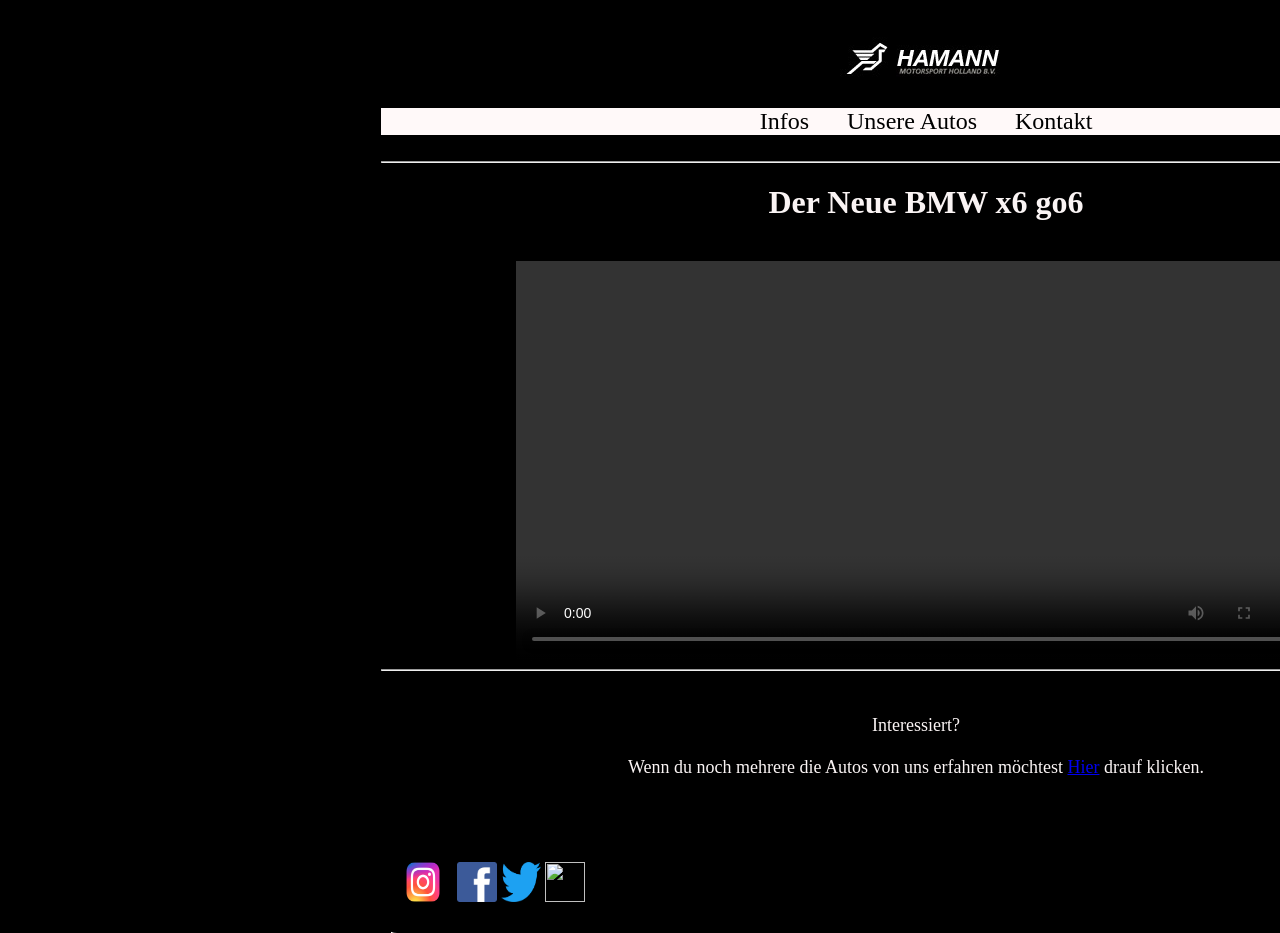
==== Auto.html @ e1dfcc2a "Update Auto.html" ====
<html>
<head>
<meta http-equiv="Content-Type" content="text/html; charset=utf-8" />

<link href="styleH.css" rel="stylesheet"type="text/css">

<title>Auto</title>




</head>

<body bgcolor="black"> <div id="Gesamt">


<div class = "kopf">
<a href = index.html> <img src="Hamann-logo.jpg"/></a>

</div>

<div class = "nav"> <center>
<a href ="https://www.hamann-motorsport.com/ueber-uns/hamann/"> Infos </a>    
<a href = Auto.html> Unsere Autos </a>
<a href = kontakt.html> Kontakt</a> </center>

</div>
</br> 
     <Hr /> 
     <h1>Der Neue BMW x6 go6</h1>
     </br>
   
<div class= "mitte">
  <video width="800" height="400" controls ;> 
    <img  style="transform: rotate(deg)">
     <br>

       <source src="video.mp4" type="video/mp4">
 	</video> 

    </br>
    <Hr />

    </br>
 
 
<p> Interessiert? </br></br>

 Wenn du noch mehrere die Autos von uns erfahren möchtest <a href="https://www.hamann-motorsport.com/produkte/sortiment/">Hier</a> drauf klicken. </br></br> </p>

</div>


<div class= "links">


</div>

 <div class = "fuss">
          <a href = "https://www.instagram.com/hamann_international/"> <img src="Instagram-Logo.png" width="60" height="40" /></a>
          <a href = "https://www.facebook.com/hamann.tuning?fref=ts"> <img src="facebook-logo.png" width="40" height="40" /></a>
          <a href = "https://twitter.com/hamann_tuning"> <img src="twitter.logo.png" width="40" height="40" /></a>
          <a href = "https://www.youtube.com/user/1986HAMANN"> <img src="youtube-logo.png" width="40" height="40" /></a>
        </div>
 

</div>
</body>
</html>
---- styleH.css ----
#Gesamt {
	overflow: hidden;
	background: rgb(0, 0, 0);
	color: rgb(250, 244, 244);
	text-align: center;
	width: 1090px;
	margin-top: 1%;
	margin-bottom: 1%;
	border-radius: 1em;
	box-shadow: 10px 17px rgb(255, 251, 251);
	position: absolute;
	height: 920px;
	left: 381px;
	top: 0px;
	
}

 


.nav {
  overflow: hidden;
  background-color: rgb(255, 249, 249) ;
  position: center;
  
}


.nav a {
	color: black;
	text-align: center;
	padding: 14px 16px;
	text-decoration: none;
	font-size: 24px;
	;
	
}

.nav a:hover {
  background-color: rgb(252, 248, 248);
  color: rgb(235, 225, 225);
  max-width:100%;
  min-height: 100%;
 
}

p {
	text-align:	center;
	font-size:18px;
	max-width:100%;
	height: auto;
}



.mitte {

	left: 13px;
	top: 206px;
	width: 1070px;
	height: 565px;
	font-size: 16px;
    
}

.h2 { 
font-size: 36px;

}

.fuss {
	position: absolute;
	left: 12px;
	top: 849px;
	
}

* {
  box-sizing: border-box;
  
}

.flip-box {
  background-color: #fff7f7;
  width:1067;
  height:380;
  border: 1px solid #fafafa;
  perspective: 1000px;
 
  
}

.flip-box-inner {
  position: relative;
  width: 100%;
  height: 100%;
  text-align: center;
  transition: transform 0.8s;
  transform-style: preserve-3d;
  
  
}

.flip-box:hover .flip-box-inner {
  transform: rotateY(180deg);
 
}

.flip-box-front, .flip-box-back {
  position: absolute;
  width: 100%;
  height: 100%;
  backface-visibility: hidden;
 
}

.flip-box-front {
  background-color: #f7e8e8;
  color: rgb(240, 227, 227);
 
}

.flip-box-back {
  background-color: #ebe8e8;
  color: rgb(243, 231, 231);
  transform: rotateY(180deg);
  
}
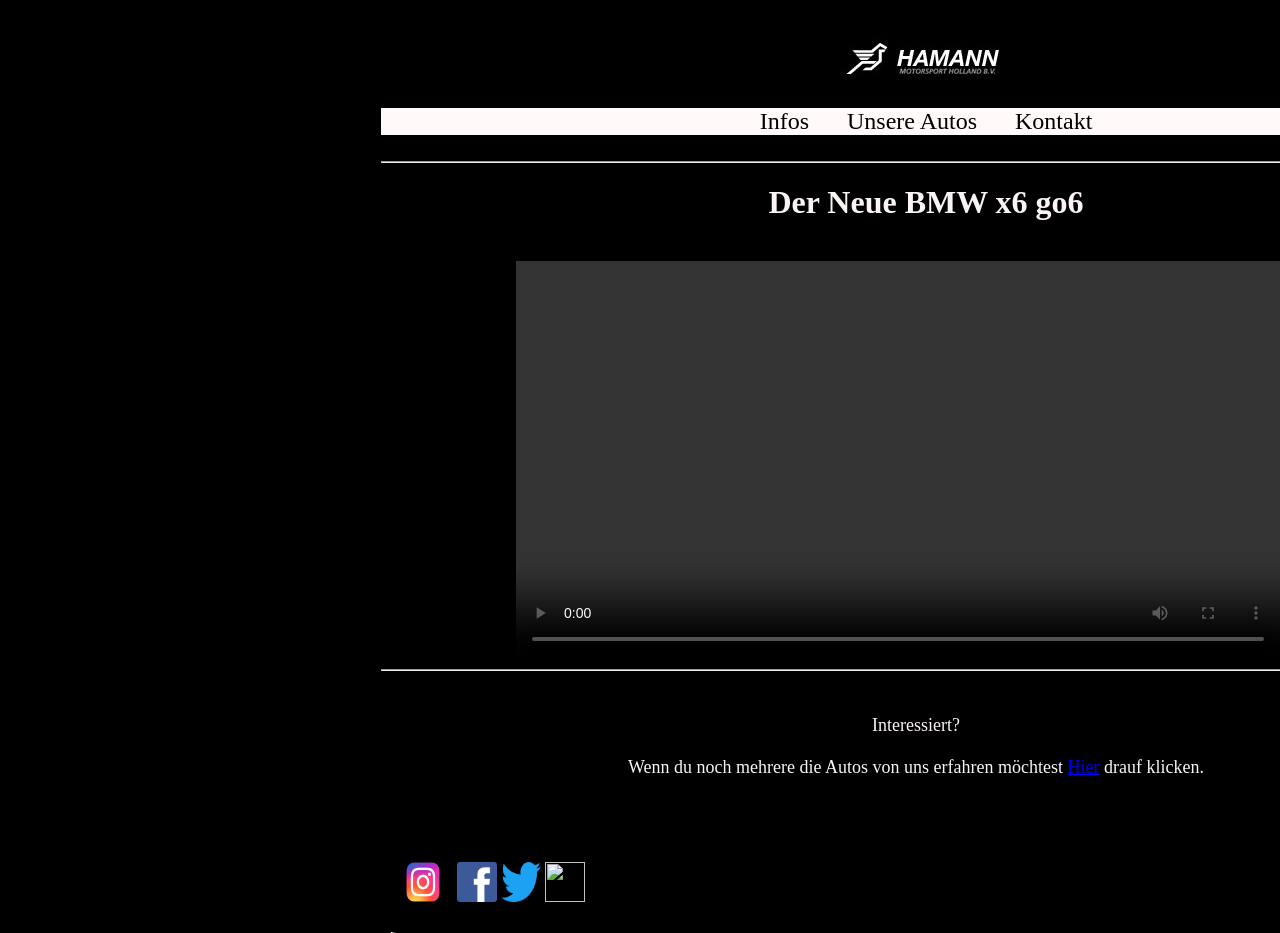
==== commit 09e22bb8: "Update Auto.html" ====
--- a/Auto.html
+++ b/Auto.html
@@ -1,8 +1,9 @@
+
 <html>
 <head>
 <meta http-equiv="Content-Type" content="text/html; charset=utf-8" />
 
-<link href="styleH.css" rel="stylesheet"type="text/css">
+<link href="styleH.css" rel="stylesheet" type="text/css">
 
 <title>Auto</title>
 
@@ -15,7 +16,7 @@
 
 
 <div class = "kopf">
-<a href = index.html> <img src="Hamann-logo.jpg"/></a>
+<a href = Bmw.html> <img src="Hamann-logo.jpg"/></a>
 
 </div>
 
@@ -67,3 +68,5 @@
 </div>
 </body>
 </html>
+
+
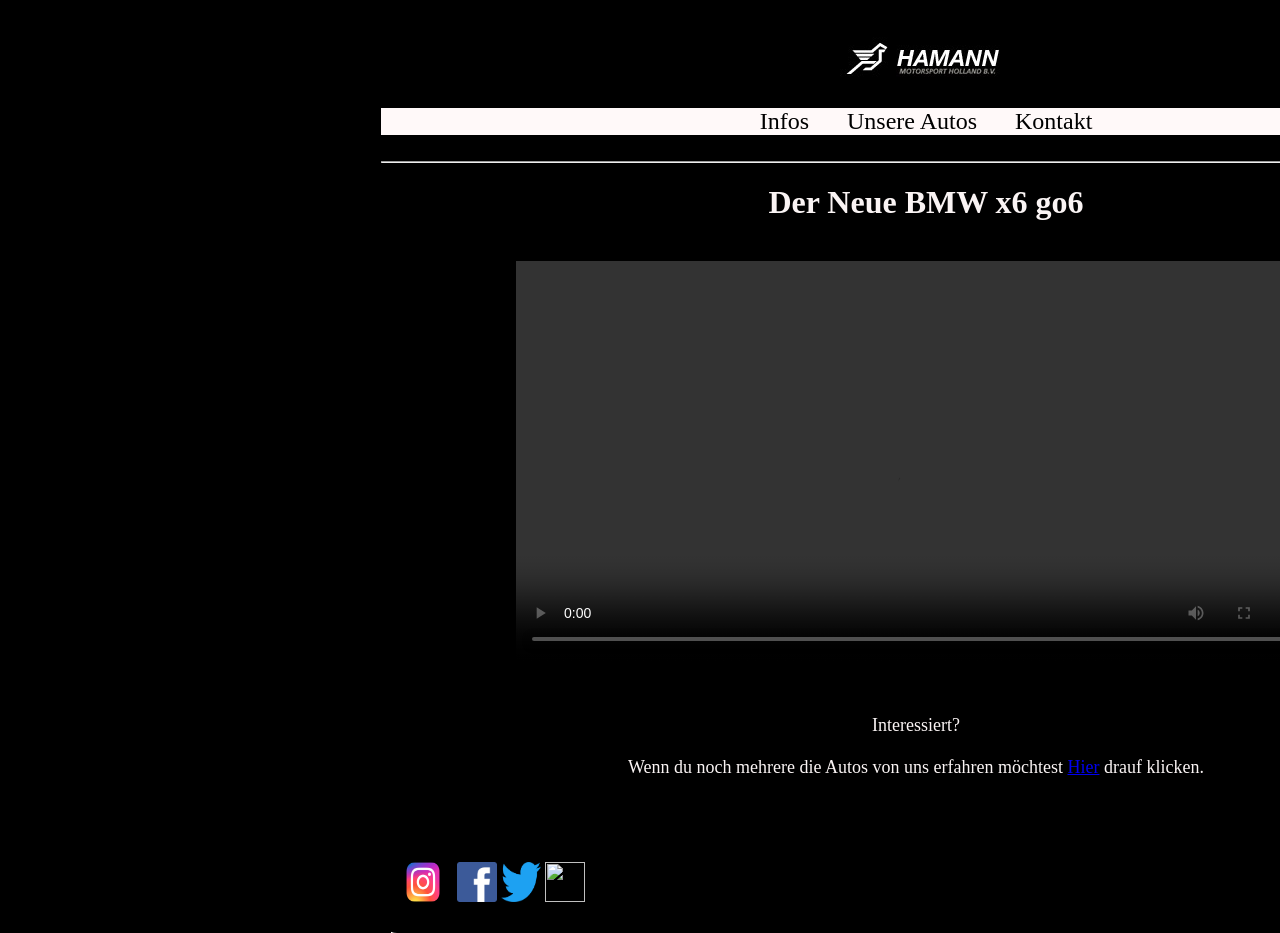
==== commit 46dffed2: "Update Auto.html" ====
--- a/Auto.html
+++ b/Auto.html
@@ -16,7 +16,7 @@
 
 
 <div class = "kopf">
-<a href = Bmw.html> <img src="Hamann-logo.jpg"/></a>
+<a href = index.html> <img src="Hamann-logo.jpg"/></a>
 
 </div>
 
@@ -40,7 +40,7 @@
  	</video> 
 
     </br>
-    <Hr />
+    </br>
 
     </br>
  
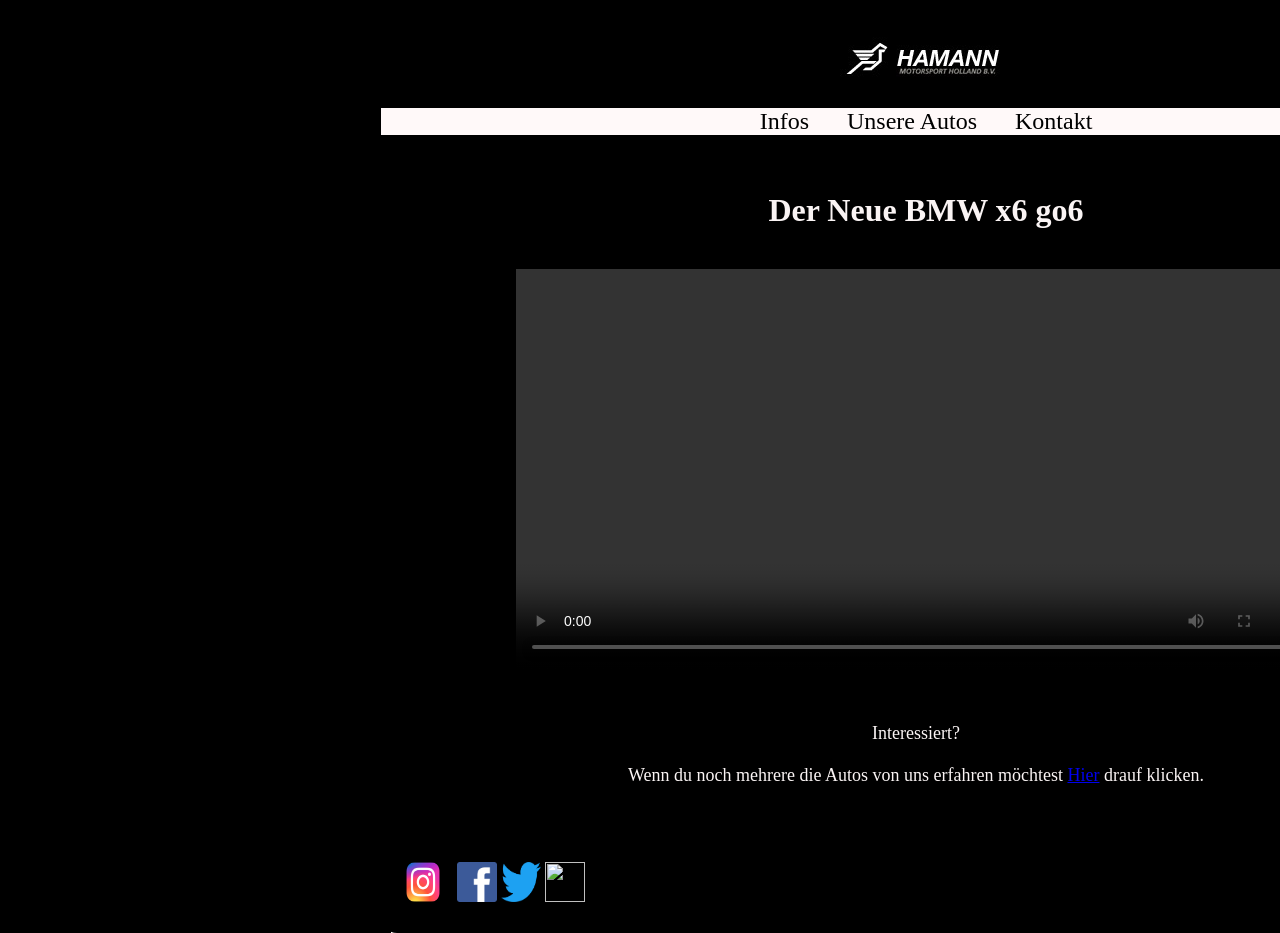
==== commit 3f5926ff: "Update Auto.html" ====
--- a/Auto.html
+++ b/Auto.html
@@ -27,7 +27,7 @@
 
 </div>
 </br> 
-     <Hr /> 
+     </br> 
      <h1>Der Neue BMW x6 go6</h1>
      </br>
    
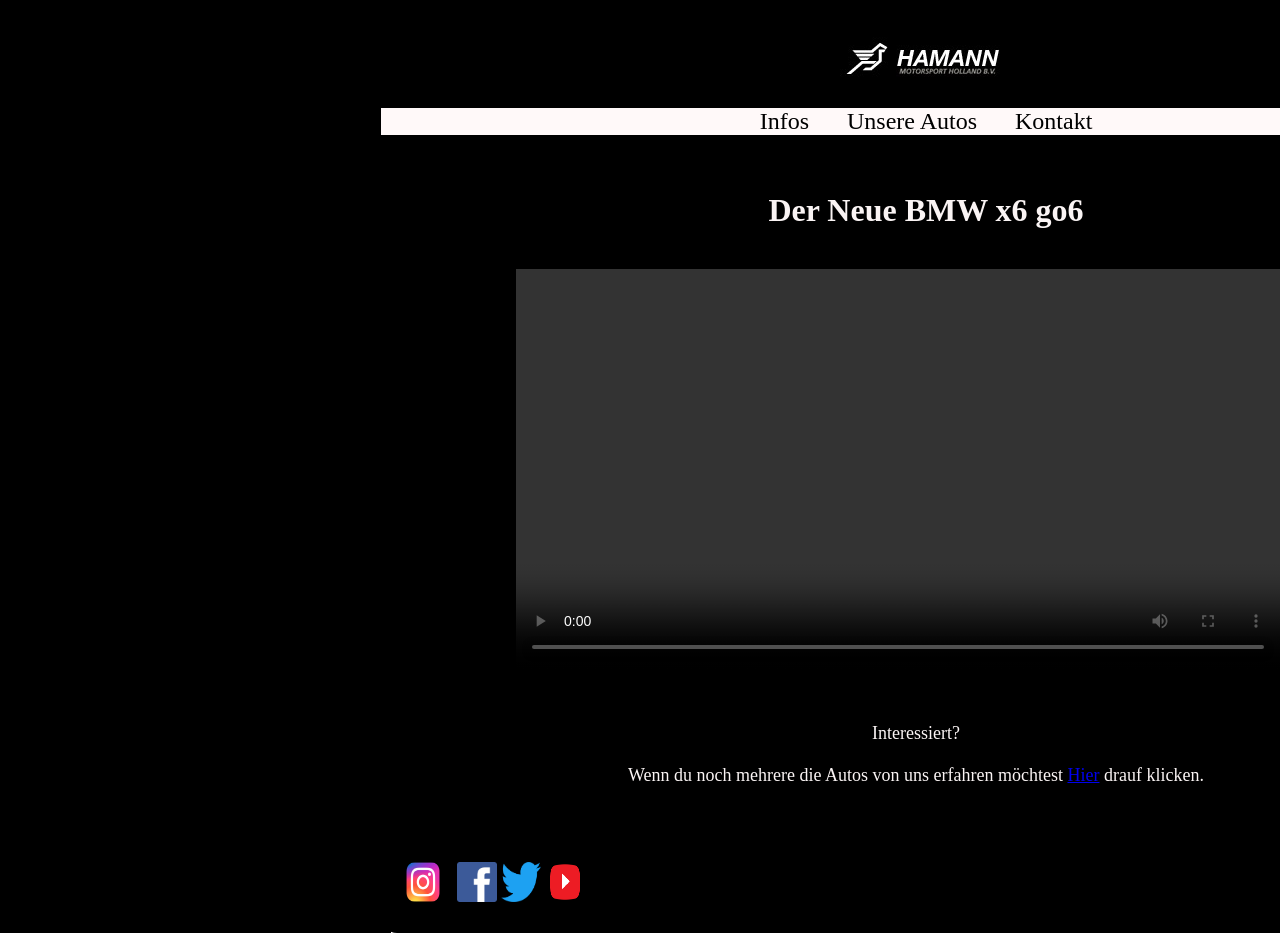
==== commit 37db6829: "Update Auto.html" ====
--- a/Auto.html
+++ b/Auto.html
@@ -1,4 +1,3 @@
-
 <html>
 <head>
 <meta http-equiv="Content-Type" content="text/html; charset=utf-8" />
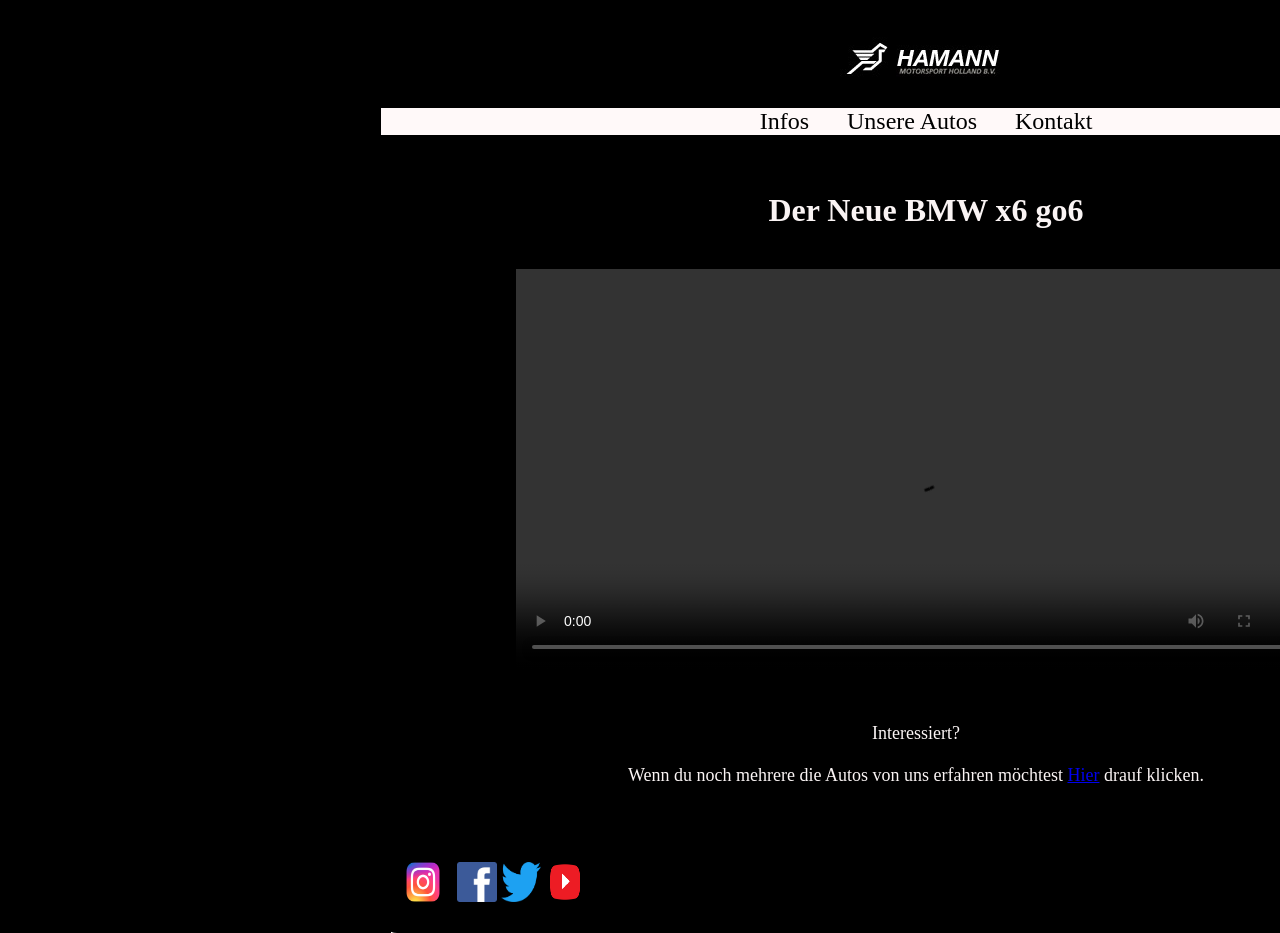
==== commit 58c906d1: "Update Auto.html" ====
--- a/Auto.html
+++ b/Auto.html
@@ -1,6 +1,6 @@
 <html>
 <head>
-<meta http-equiv="Content-Type" content="text/html; charset=utf-8" />
+<meta http-equiv="Content-Type" content="text/html; charset=utf-8"/>
 
 <link href="styleH.css" rel="stylesheet" type="text/css">
 
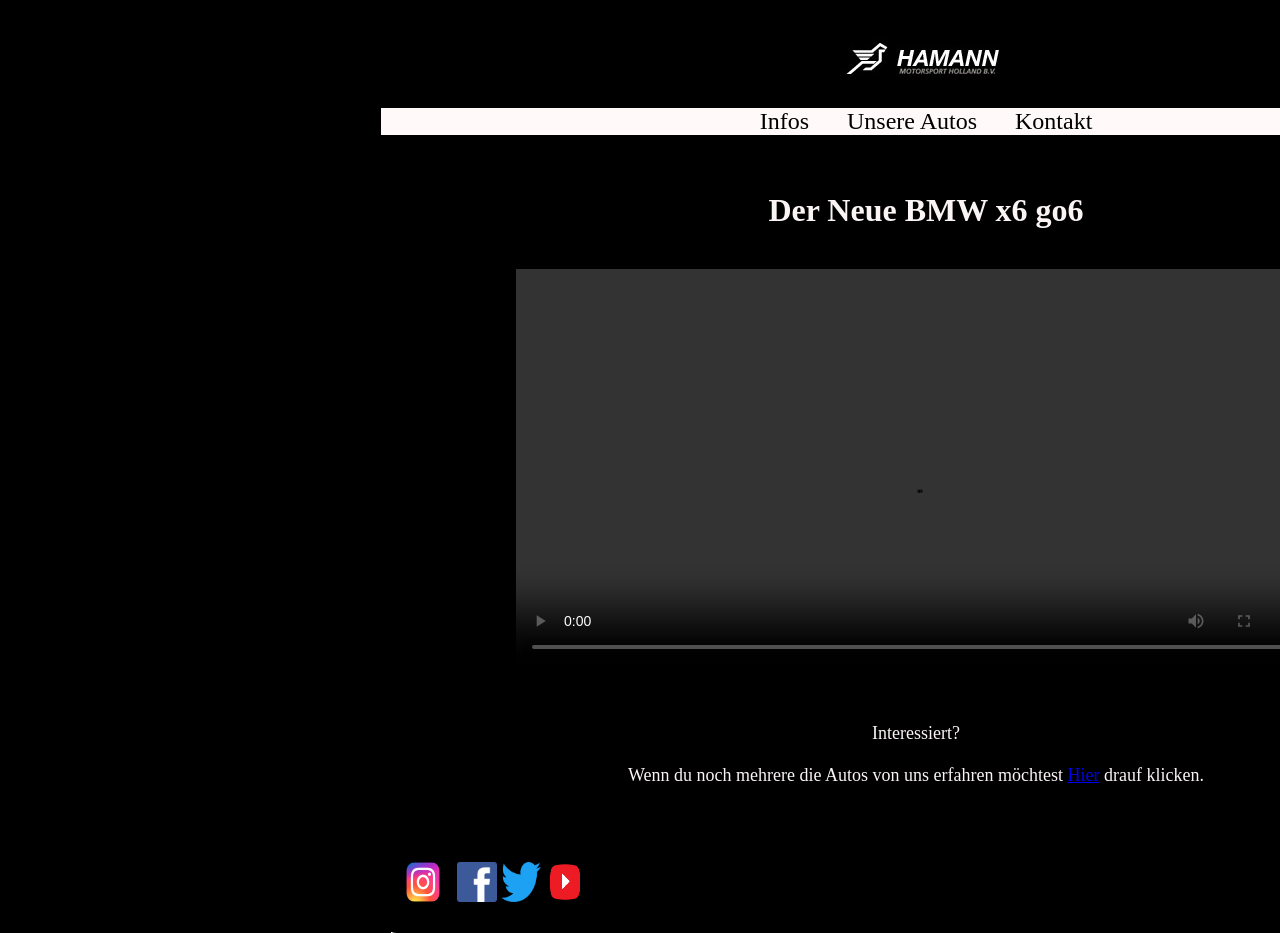
==== commit f91ecfb7: "Update Auto.html" ====
--- a/Auto.html
+++ b/Auto.html
@@ -25,8 +25,8 @@
 <a href = kontakt.html> Kontakt</a> </center>
 
 </div>
-</br> 
-     </br> 
+<br> 
+     <br> 
      <h1>Der Neue BMW x6 go6</h1>
      </br>
    
